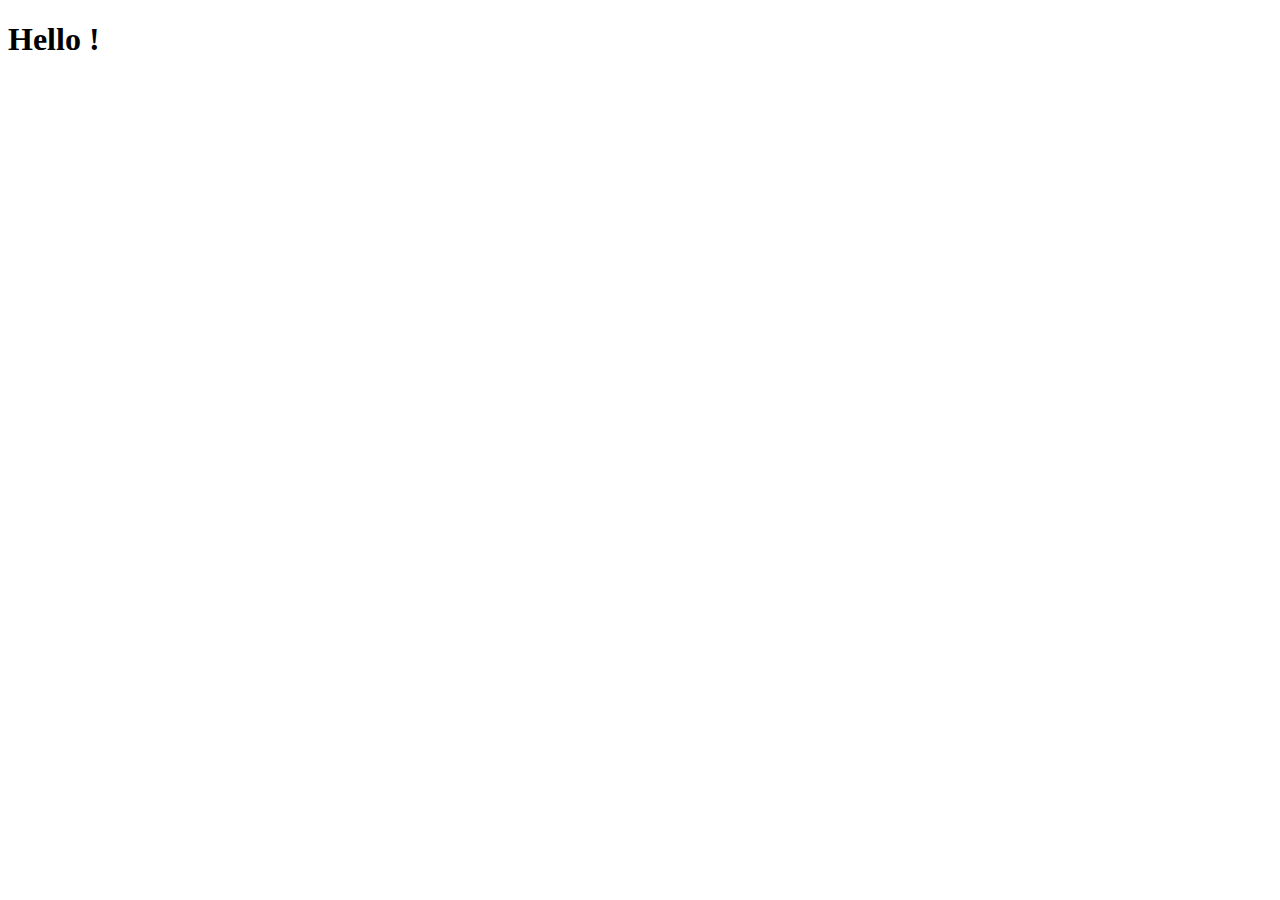
==== index.html @ d8e4963a "corrected hello" ====
<!DOCTYPE html>
<html lang="en">
  <head>
    <meta charset="UTF-8">
    <meta name="viewport" content="width=device-width, initial-scale=1.0">
    <meta http-equiv="X-UA-Compatible" content="ie=edge">
    <title>HTML 5 Boilerplate</title>
    <link rel="stylesheet" href="style.css">
  </head>
  <body>
	<script src="index.js"></script>
	<header>
	<h1>Hello !</h1>
	</header>
  </body>
</html>
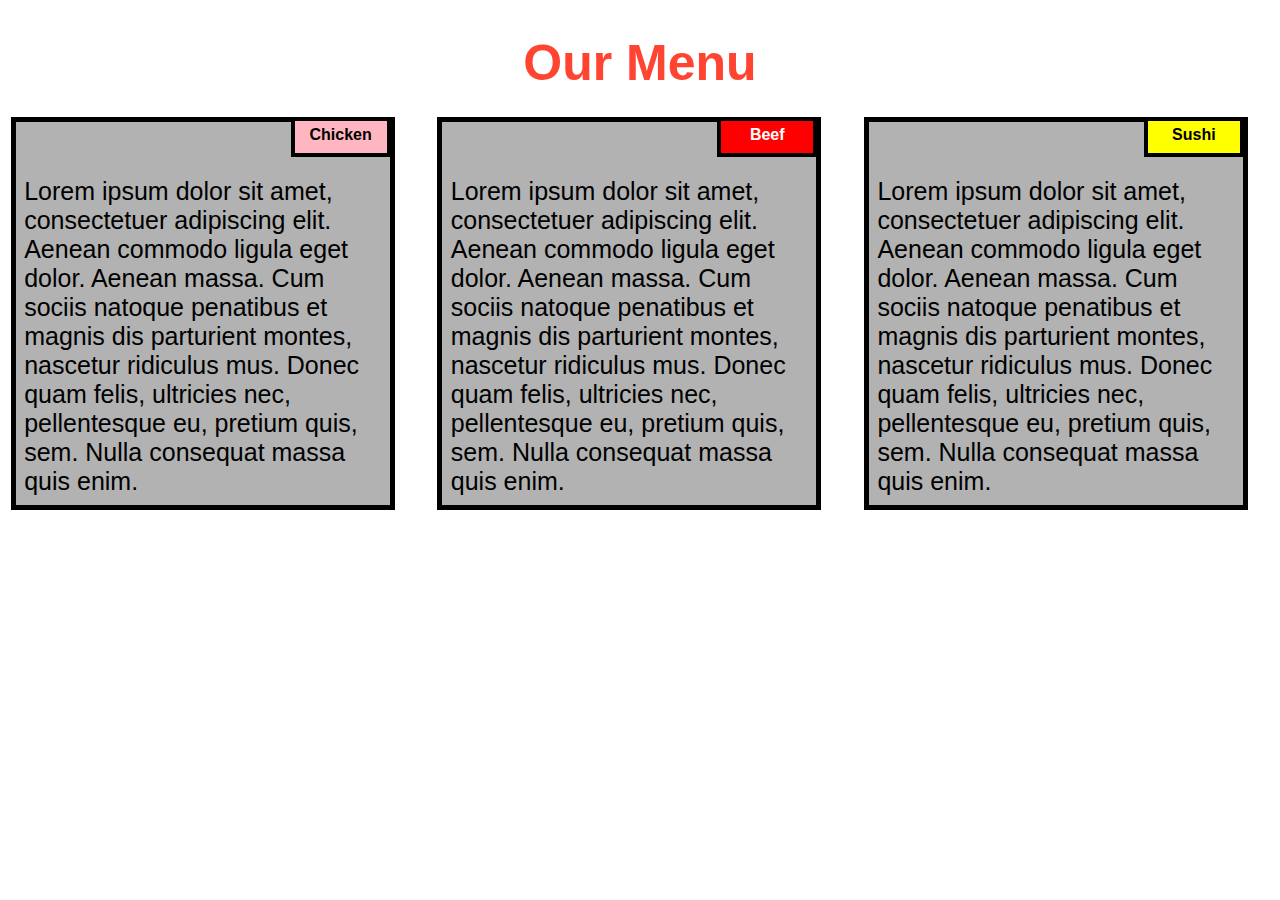
==== commit 87e1ad50: "Add files via upload" ====
--- a/index.html
+++ b/index.html
@@ -1,16 +1,37 @@
-<!DOCTYPE html>
-<html lang="en">
-  <head>
-    <meta charset="UTF-8">
-    <meta name="viewport" content="width=device-width, initial-scale=1.0">
-    <meta http-equiv="X-UA-Compatible" content="ie=edge">
-    <title>HTML 5 Boilerplate</title>
-    <link rel="stylesheet" href="style.css">
-  </head>
-  <body>
-	<script src="index.js"></script>
-	<header>
-	<h1>Hello !</h1>
-	</header>
-  </body>
-</html>
+<!DOCTYPE html>
+<html>
+<head>
+
+<title>Responsive Layout</title>
+<meta name="viewport" content="width=device-width, initial-scale=1">
+<link rel="stylesheet" type="text/css" href="style.css">
+
+</head>
+<body>
+<h1>Our Menu</h1>
+
+
+
+  <div class="col-lg-4 col-md-6 col-sm-12">
+  	<div class="box">
+  		<div class="content-name name1">Chicken</div>
+  		<div class="content">Lorem ipsum dolor sit amet, consectetuer adipiscing elit. Aenean commodo ligula eget dolor. Aenean massa. Cum sociis natoque penatibus et magnis dis parturient montes, nascetur ridiculus mus. Donec quam felis, ultricies nec, pellentesque eu, pretium quis, sem. Nulla consequat massa quis enim.</div>
+  	</div>
+  </div>
+
+  <div class="col-lg-4 col-md-6 col-sm-12">
+  	<div class="box">
+   		<div class="content-name name2">Beef</div>
+   		<div class="content">Lorem ipsum dolor sit amet, consectetuer adipiscing elit. Aenean commodo ligula eget dolor. Aenean massa. Cum sociis natoque penatibus et magnis dis parturient montes, nascetur ridiculus mus. Donec quam felis, ultricies nec, pellentesque eu, pretium quis, sem. Nulla consequat massa quis enim.</div>
+  	</div>
+  </div>
+
+  <div class="col-lg-4 col-md-12 col-sm-12">
+  	<div class="box">
+  		<div class="content-name name3">Sushi</div>
+  		<div class="content">Lorem ipsum dolor sit amet, consectetuer adipiscing elit. Aenean commodo ligula eget dolor. Aenean massa. Cum sociis natoque penatibus et magnis dis parturient montes, nascetur ridiculus mus. Donec quam felis, ultricies nec, pellentesque eu, pretium quis, sem. Nulla consequat massa quis enim.</div>
+  	</div>	
+  </div>
+
+</body>
+</html>
--- a/style.css
+++ b/style.css
@@ -0,0 +1,103 @@
+
+
+* {
+    box-sizing: border-box;
+  }
+  
+  body{
+      margin: 0;
+      padding: 0;
+    font-family: "Comic Sans MS", cursive, sans-serif;
+  }
+  
+  .row{
+    margin-top: 5%;
+    margin-bottom: 5%;
+  }
+  
+  h1 {
+    margin-bottom: 15px;
+    text-align: center;
+    color: #ff4532;
+    font-size: 50px;
+  }
+  
+  
+  .box{
+    width: 100%;
+    overflow: none;
+  }
+  
+  
+  .content-name{
+    overflow: none;
+    text-align: center;
+    border: 4px solid black;
+    width: 100px;
+    height: 40px;
+    padding: 5px;
+    float: right;
+    margin-right: 36px;
+    margin-top: 0px;
+    font-weight: bold;
+    position: relative;
+  }
+  
+  .content{
+    border: 5px solid black;
+    width: 90%;
+    height: auto;
+    margin: 2.5%;
+    color: black;
+    font-size: 25px;
+    padding: 2%;
+    padding-top: 55px;
+    background-color: rgba(0,0,0,0.3);
+  }
+  
+  .name1{
+    background-color: #FFB6C1;
+  }
+  
+  .name2{
+    color: white;
+    background-color: #FF0000;
+  }
+  .name3{
+    background-color: #FFFF00;
+  }
+  
+  
+  @media (min-width: 992px) {
+    .col-lg-4 {
+      float: left;
+      width: 33.33%;
+    }
+  }
+  
+  @media (min-width: 768px) and (max-width: 991px) {
+    .col-md-6,.col-md-12 {
+      /* float: left; */
+    }
+    .col-md-6 {
+      width: 50%;
+    }
+    .col-md-12 {
+      margin-left: -10px;
+      width: 100%;
+    }
+    .name3{
+      margin-right: 65px;
+      width: 100px;
+    }
+  }
+  
+  @media (min-width: 0px) and (max-width: 767px) {
+    .col-sm-12 {
+      float: left;
+      width: 100%;
+    }
+    .content-name{
+      margin-right: 30px;
+    }
+  }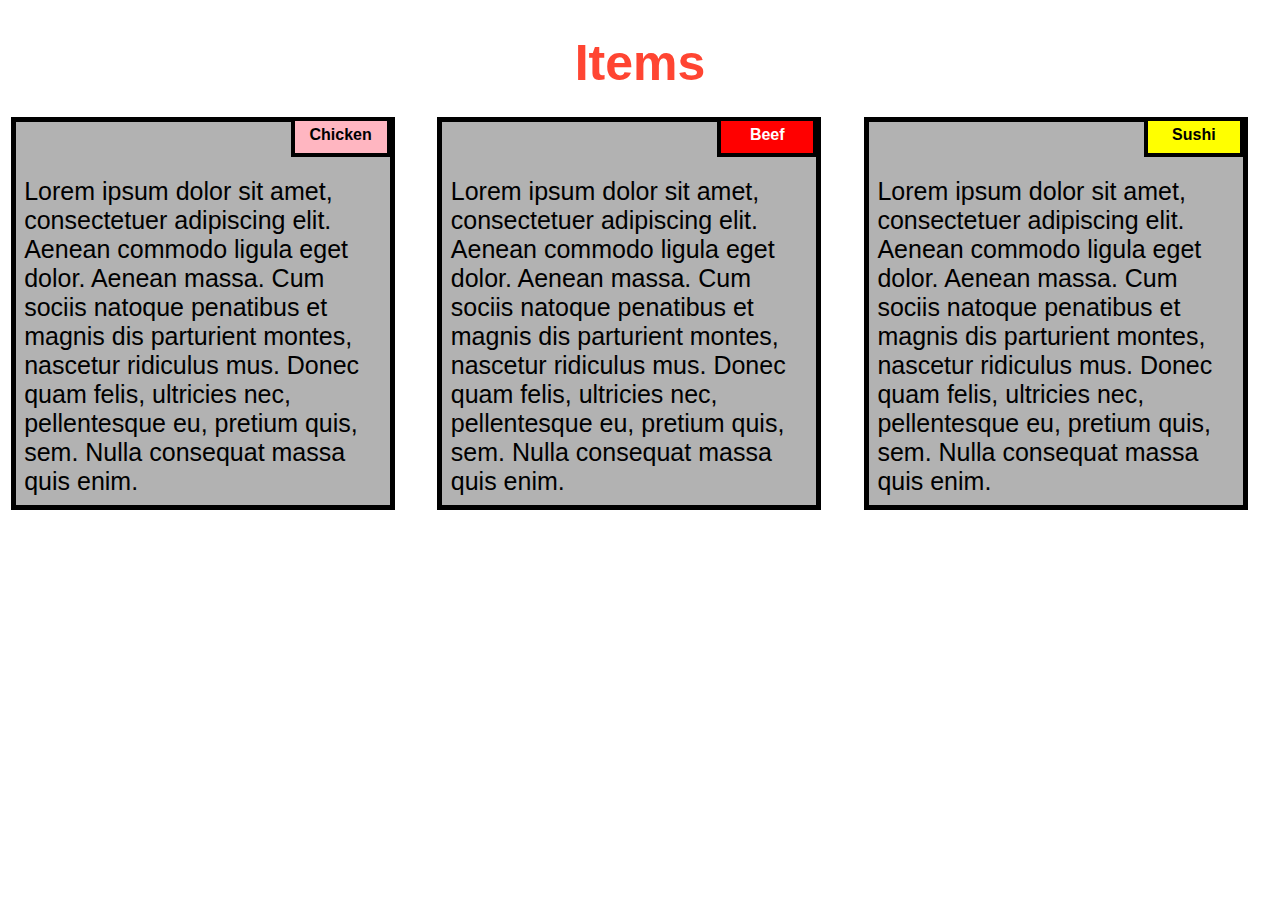
==== commit a03f8e13: "Update index.html" ====
--- a/index.html
+++ b/index.html
@@ -8,7 +8,7 @@
 
 </head>
 <body>
-<h1>Our Menu</h1>
+<h1>Items</h1>
 
 
 
